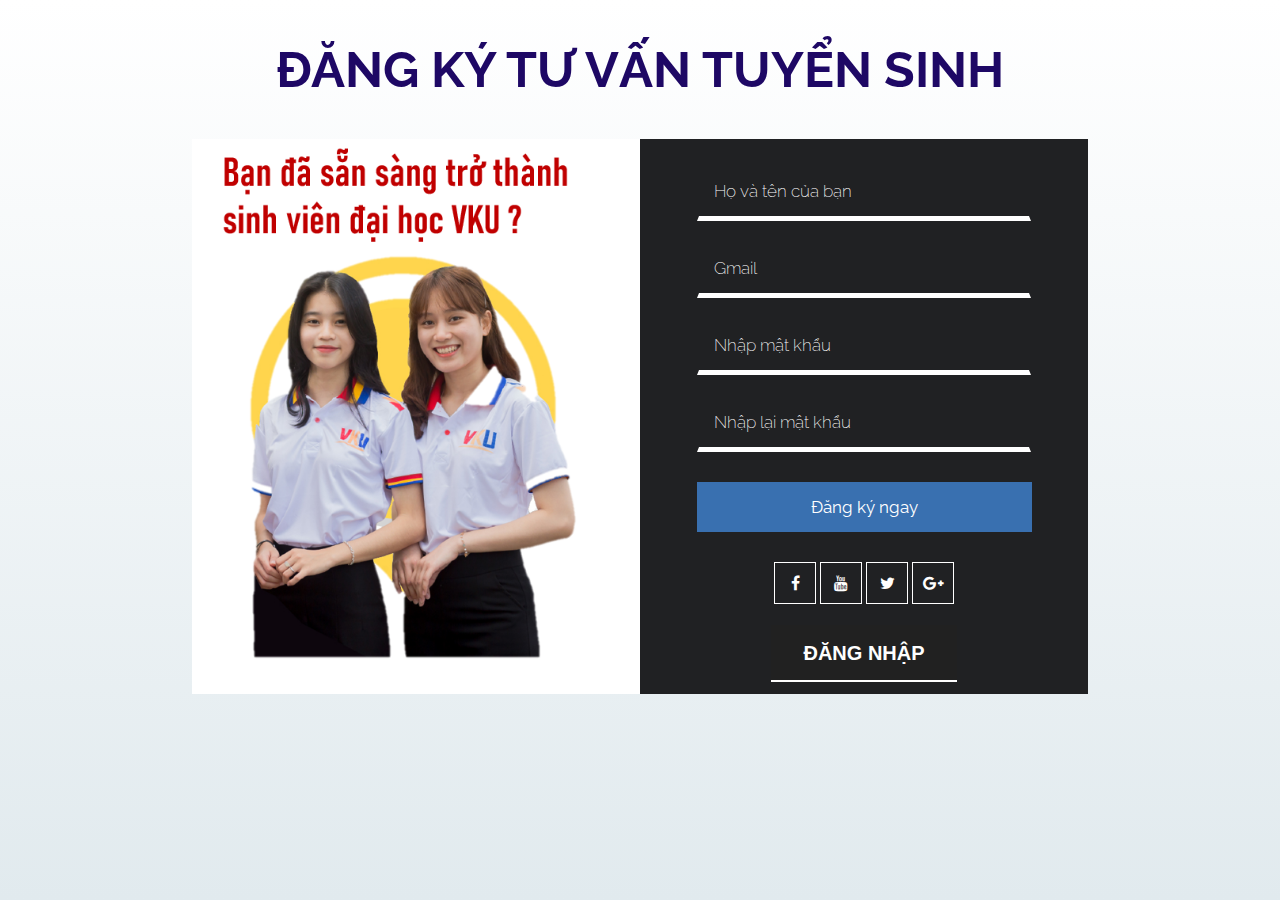
==== Demo/dangky.html @ dc14f695 "upload code" ====
<!--A Design by W3layouts 
Author: W3layout
Author URL: http://w3layouts.com
License: Creative Commons Attribution 3.0 Unported
License URL: http://creativecommons.org/licenses/by/3.0/
-->
<!doctype html>
<html>
<head>
<title>Đăng ký ngay</title>
<meta name="viewport" content="width=device-width, initial-scale=1">
<meta http-equiv="Content-Type" content="text/html; charset=utf-8" />
<meta name="keywords" content="Official Signup Form Responsive, Login form web template,Flat Pricing tables,Flat Drop downs  Sign up Web Templates, Flat Web Templates, Login signup Responsive web template, Smartphone Compatible web template, free webdesigns for Nokia, Samsung, LG, SonyEricsson, Motorola web design" />
<script type="application/x-javascript"> addEventListener("load", function() { setTimeout(hideURLbar, 0); }, false); function hideURLbar(){ window.scrollTo(0,1); } </script>
<!-- fonts -->
<link href="//fonts.googleapis.com/css?family=Raleway:100,200,300,400,500,600,700,800,900" rel="stylesheet">
<link href="//fonts.googleapis.com/css?family=Monoton" rel="stylesheet">
<!-- /fonts -->
<!-- css -->
<link href="../Css/font-awesome.min.css" rel="stylesheet" type="text/css" media="all" />
<link href="../Css/style.css" rel='stylesheet' type='text/css' media="all" />
<!-- /css -->
</head>
<body>
<h1 class="w3ls">ĐĂNG KÝ TƯ VẤN TUYỂN SINH</h1>
<div class="content-w3ls">
	<div class="content-agile1">
		<!-- <h2 class="agileits1">Official</h2>
		<p class="agileits2">Lorem ipsum dolor sit amet, consectetur adipiscing elit.</p> -->
	</div>
	<div class="content-agile2">
		<form action="#" method="post">
			<div class="form-control w3layouts"> 
				<input type="text" id="firstname" name="firstname" placeholder="Họ và tên của bạn" title="Please enter your First Name" required="">
			</div>

			<div class="form-control w3layouts">	
				<input type="email" id="email" name="email" placeholder="Gmail" title="Please enter a valid email" required="">
			</div>

			<div class="form-control agileinfo">	
				<input type="password" class="lock" name="password" placeholder="Nhập mật khẩu" id="password1" required="">
			</div>	

			<div class="form-control agileinfo">	
				<input type="password" class="lock" name="confirm-password" placeholder="Nhập lại mật khẩu" id="password2" required="">
			</div>			
			
			<input type="submit" class="register" value="Đăng ký ngay">
		</form>
		<script type="text/javascript">
			window.onload = function () {
				document.getElementById("password1").onchange = validatePassword;
				document.getElementById("password2").onchange = validatePassword;
			}
			function validatePassword(){
				var pass2=document.getElementById("password2").value;
				var pass1=document.getElementById("password1").value;
				if(pass1!=pass2)
					document.getElementById("password2").setCustomValidity("Passwords Don't Match");
				else
					document.getElementById("password2").setCustomValidity('');	 
					//empty string means no validation error
			}
		</script>
	
		<!-- <p class="wthree w3l">Đăng ký bằng </p> -->
		<ul class="social-agileinfo wthree2">
			<li><a href="#"><i class="fa fa-facebook"></i></a></li>
			<li><a href="#"><i class="fa fa-youtube"></i></a></li>
			<li><a href="#"><i class="fa fa-twitter"></i></a></li>
			<li><a href="#"><i class="fa fa-google-plus"></i></a></li>
		</ul>

		<!-- <input type="submit" class="register" value="Đăng ký ngay" ><a href="trangChu.html">.</a> -->
		<div style="text-align: center;">
		<button style="margin-top: 20px; margin-bottom: 10px;">
			<a href="/Demo/dangnhap.html" class="btn2"><span class="spn2"> ĐĂNG NHẬP</span></a>
		  </button>
		</div>
	</div>
	<div class="clear"></div>
</div>

</body>
</html>
---- Css/style.css ----
/*--A Design by W3layouts 
Author: W3layout
Author URL: http://w3layouts.com
License: Creative Commons Attribution 3.0 Unported
License URL: http://creativecommons.org/licenses/by/3.0/
--*/

/*--- reset code ---*/
html,body,div,span,applet,object,iframe,h1,h2,h3,h4,h5,h6,p,blockquote,pre,a,abbr,acronym,address,big,cite,code,del,dfn,em,img,ins,kbd,q,s,samp,small,strike,strong,sub,sup,tt,var,b,u,i,dl,dt,dd,ol,nav ul,nav li,fieldset,form,label,legend,table,caption,tbody,tfoot,thead,tr,th,td,article,aside,canvas,details,embed,figure,figcaption,footer,header,hgroup,menu,nav,output,ruby,section,summary,time,mark,audio,video {
	margin:0;
	padding:0;
	border:0;
	font-size:100%;
	font:inherit;
	vertical-align:baseline;
}
article, aside, details, figcaption, figure,footer, header, hgroup, menu, nav, section {
	display: block;
}
ol,ul {
	list-style:none;
	margin:0px;
	padding:0px;
}
blockquote,q {
	quotes:none;
}
blockquote:before,blockquote:after,q:before,q:after {
	content:'';
	content:none;
}
table {
	border-collapse:collapse;
	border-spacing:0;
}

/* start editing from here */
a {
	text-decoration:none;
}
.txt-rt {
	text-align:right;
}/* text align right */
.txt-lt {
	text-align:left;
}/* text align left */
.txt-center {
	text-align:center;
/*-- W3Layouts --*/	
}/* text align center */
.float-rt {
	float:right;
}/* float right */
.float-lt {
	float:left;
}/* float left */
.clear {
	clear:both;
}/* clear float */
.pos-relative {
	position:relative;
}/* Position Relative */
.pos-absolute {
	position:absolute;
}/* Position Absolute */
.vertical-base {	
	vertical-align:baseline;
}/* vertical align baseline */
.vertical-top {	
	vertical-align:top;
}/* vertical align top */
nav.vertical ul li {	
	display:block;
}/* vertical menu */
nav.horizontal ul li {	
	display: inline-block;
}/* horizontal menu */
img {
	max-width:100%;
}

/*--- end reset code ---*/

body {
	background:url(../Picture/banner.jpg) no-repeat;
	background-image: linear-gradient(rgb(255, 255, 255), rgb(225, 234, 238));
	background-attachment:fixed;
	background-position:center;
	background-size:cover;
	-webkit-background-size:cover;
	-moz-background-size:cover;
	-o-background-size:cover;
	font-family: 'Raleway', sans-serif;
	font-weight:300;
}
h1.w3ls {
	font-size:50px;
	color:rgb(30, 8, 101);
	padding:40px 0;
	text-align:center;
	/*-- w3layouts --*/ 
	text-transform:uppercase;
	font-weight: bold;
}
.content-w3ls {
	background-color:#202123;
	width:70%;
	margin:0 auto 50px;
	padding:0;
}
.content-w3ls .content-agile1 {
    width: 50%;
    float: left;
    background: url(../Picture/4.png) no-repeat;
    background-position: center;
    background-size: cover;
    -webkit-background-size: cover;
    -moz-background-size: cover;
    -o-background-size: cover;
    -ms-background-size: cover;
    height: 555px;
	
}
h2.agileits1 {
    font-size: 40px;
    font-weight: normal;
    color: #fff;
    text-align: Center;
    padding: 200px 0 15px;
    text-transform: uppercase;
	font-family: 'Monoton', cursive;
	
}
p.agileits2 {
    font-size: 15px;
    font-weight: normal;
    color: #fff;
    text-align: center;
    text-transform: capitalize;
}
.content-w3ls .content-agile2 {
	width: 50%;
    float: left;
    padding: 25px 0 0;
}
input#firstname,input#email,input#password1,input#password2 {
	width:300px;
	height:50px;
	padding:0 15px;
	color:#fff;
	font-size:17px;
	font-weight:200;
	background-color:transparent;
	/*-- w3layouts --*/ 
	border-bottom:5px solid #fff;
	border-top-color:transparent;
	border-left-color:transparent;
	border-right-color:transparent;
	font-family: 'Raleway', sans-serif;
	margin:0 auto 20px;
	display:block;
	outline:none;
}
input#firstname:focus,input#email:focus,input#password1:focus,input#password2:focus,input#firstname:hover,input#email:hover,input#password1:hover,input#password2:hover {
	color:#fff;
	border-bottom:5px solid #3970b0;
}
input::-webkit-input-placeholder {
color: #fff !important;
} 
input:-moz-placeholder { /* Firefox 18- */
color: #fff !important;  
} 
input::-moz-placeholder {  /* Firefox 19+ */
color: #fff !important;  
} 
input:-ms-input-placeholder {  
color: #fff !important;  
}
input:hover::-webkit-input-placeholder {
color: #3970b0 !important;
} 
input:hover:-moz-placeholder { /* Firefox 18- */
color:	#3970b0 !important;  
} 
input:hover::-moz-placeholder {  /* Firefox 19+ */
color: #3970b0 !important;  
} 
input:hover:-ms-input-placeholder {  
color: #3970b0 !important;  
}
input.register {
    width: 335px;
    margin: 30px auto;
    display: block;
    height: 50px;
    text-align: center;
    font-size: 17px;
    font-weight: normal;
    color: #fff;
    background-color:#3970b0;
    border-color: transparent;
	font-family: 'Raleway', sans-serif;
	/*-- w3ls --*/
	transition:all 0.5s ease-in-out;
	-webkit-transition:all 0.5s ease-in-out;
	-moz-transition:all 0.5s ease-in-out;
	-o-transition:all 0.5s ease-in-out;
	-ms-transition:all 0.5s ease-in-out;
	cursor:pointer;
}
input.register:hover {
	color: #fff;
    background-color:#3970b0;
}
p.wthree {
    font-size: 16px;
    font-weight: normal;
    color: #fff;
    text-align: center;
    text-transform: capitalize;
    padding-bottom: 20px;
}
ul.social-agileinfo {
    text-align: center;
}
ul.social-agileinfo li {
	display:inline-block;
	margin:0;
}
ul.social-agileinfo li a i.fa {
	width:40px;
	height:40px;
	border:1px solid #fff;
	text-align:center;
	line-height:40px;
	color:#fff;
}
ul.social-agileinfo li a i.fa.fa-facebook:hover {
	background-color:#3b5998;
	color:#fff;
	border-color:#3b5998;
}
ul.social-agileinfo li a i.fa.fa-twitter:hover {
	background-color:#1da1f2;
	color:#fff;
	border-color:#1da1f2;
}
ul.social-agileinfo li a i.fa.fa-youtube:hover {
	background-color:#cd201f;
	color:#fff;
	border-color:#cd201f;
}
ul.social-agileinfo li a i.fa.fa-google-plus:hover {
	/*-- w3ls --*/
	background-color:#dd4b39;
	color:#fff;
	border-color:#dd4b39;
}
ul.social-agileinfo li a i.fa:hover {
    -webkit-animation: spin 2s linear infinite;
	animation: spin 2s linear infinite;
	-moz-animation: spin 2s linear infinite;
	-o-animation: spin 2s linear infinite;
	-ms-animation: spin 2s linear infinite;
}

@-webkit-keyframes spin {
  0% { -webkit-transform: rotate(0deg); }
  100% { -webkit-transform: rotate(360deg); }
}

@keyframes spin {
  0% { transform: rotate(0deg); }
  100% { transform: rotate(360deg); }
}
p.copyright {
    font-size: 16px;
    text-align: center;
    color: #dadada;
    line-height: 30px;
    padding: 20px 10px;
}
p.copyright a {
	color:#f15f22;
}
p.copyright a:hover {
	color:#36b051;
}

/*-- responsive design --*/
@media (max-width:1600px) {
	h2.agileits1 {
	padding: 225px 0 15px;	
	}
}

@media (max-width: 1366px) {
h2.agileits1 {
    padding: 235px 0 15px;
}
}

@media (max-width: 1080px) {
	/*-- agileits --*/
h1.w3ls {
    font-size: 40px;
}
.content-w3ls {
	width:80%;
	margin: 0 auto 40px;
}
p.agileits2 {
    font-size: 14px;
}
p.copyright {
    font-size: 14px;
}
p.wthree {
    font-size: 14px;
}
input#firstname, input#email, input#password1, input#password2 {
	font-size:15px;
}
}

@media (max-width: 1024px) {
h1.w3ls {
	padding: 30px 0;
	font-size:35px;
}
}

@media (max-width: 991px) {
h2.agileits1 {
    padding: 230px 0 15px;
}
.content-w3ls {
    width: 90%;
}
}

@media (max-width: 800px) {
input#firstname, input#email, input#password1, input#password2 {
    width: 260px;
}
input.register {
    width: 295px;
}
p.agileits2 {
    font-size: 14px;
    line-height: 30px;
    padding: 0 10px;
}
/*-- agileits --*/
}

@media (max-width: 768px) {
h2.agileits1 {
    padding: 210px 0 15px;
}
}

@media (max-width: 736px) {
.content-w3ls .content-agile1 {
    width: 100%;
	height:250px;
}
h2.agileits1 {
    padding: 75px 0 15px;
}
.content-w3ls .content-agile2 {
    width: 100%;
    padding: 25px 0 30px;
}
.content-w3ls {
    width: 65%;
}
}

@media (max-width: 600px) {
h2.agileits1 {
    padding: 65px 0 10px;
}
}

@media (max-width: 568px) {
.content-w3ls {
    width: 70%;
}
}

@media (max-width: 480px) {
h2.agileits1 {
    font-size: 35px;
}
}

@media (max-width: 414px) {
h1.w3ls {
    padding: 25px 0;
    font-size: 30px;
}
.content-w3ls {
	/*-- agileinfo --*/
    width: 85%;
	margin: 0 auto 10px;
}
}

@media (max-width: 384px) {
input#firstname, input#email, input#password1, input#password2 {
    width: 230px;
	height: 40px;
}
input.register {
    width: 260px;
	height:45px;
}
p.wthree {
    font-size: 14px;
    padding: 0 15px 20px;
    line-height: 30px;
}
}

@media (max-width: 375px) {
h1.w3ls {
    padding: 25px 0;
    font-size: 27px;
}
h2.agileits1 {
    font-size: 25px;
	padding: 43px 0 10px;
}
.content-w3ls .content-agile1 {
    width: 100%;
    height: 200px;
}
}

@media (max-width: 320px) {
h1.w3ls {
    padding: 25px 0;
    font-size: 24px;
}
.content-w3ls .content-agile1 {
    width: 100%;
    height: 180px;
}
h2.agileits1 {
    font-size: 22px;
    padding: 37px 0 10px;
}
/*-- agileinfo --*/
p.agileits2 {
    font-size: 13px;
}
input#firstname, input#email, input#password1, input#password2 {
    width: 195px;
    height: 40px;
	font-size: 14px;
}
.content-w3ls {
    width: 90%;
    margin: 0 auto;
}
input.register {
    width: 230px;
    height: 40px;
	font-size:15px;
}
p.wthree {
    font-size: 13px;
    padding: 0 15px 15px;
}
p.copyright {
    font-size: 13px;
}
}


/* nut dang nhap  */
.btn2 {
	position: relative;
	display: inline-block;
	padding: 15px 30px;
	border: 2px solid #fefefe;
	text-transform: uppercase;
	color: #fefefe;
	text-decoration: none;
	font-weight: 600;
	font-size: 20px;
	transition: 0.3s;
  }
  
  .btn2::before {
	content: '';
	position: absolute;
	top: -2px;
	left: -2px;
	width: calc(100% + 4px);
	height: calc(100% - -2px);
	background-color: #212121;
	transition: 0.3s ease-out;
	transform: scaleY(1);
  }
  
  .btn2::after {
	content: '';
	position: absolute;
	top: -2px;
	left: -2px;
	width: calc(100% + 4px);
	height: calc(100% - 50px);
	background-color: #212121;
	transition: 0.3s ease-out;
	transform: scaleY(1);
  }
  
  .btn2:hover::before {
	transform: translateY(-25px);
	height: 0;
  }
  
  .btn2:hover::after {
	transform: scaleX(0);
	transition-delay: 0.15s;
  }
  
  .btn2:hover {
	border: 2px solid #fefefe;
  }
  
  .btn2 span {
	position: relative;
	z-index: 3;
  }
  
  button {
	text-decoration: none;
	border: none;
	background-color: transparent;
  }



/*-- /responsive design --*/
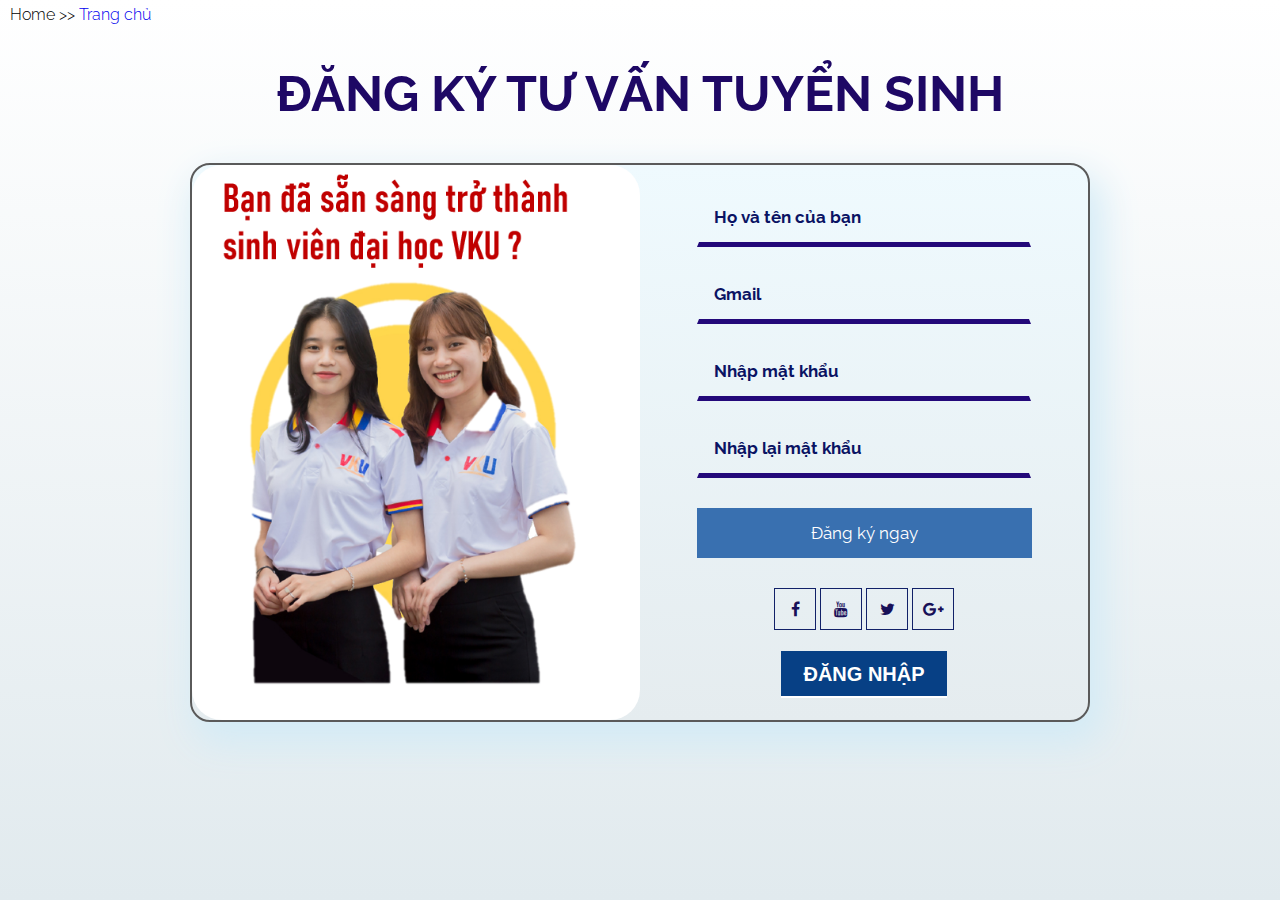
==== commit ed09c4e2: "change code" ====
--- a/Demo/dangky.html
+++ b/Demo/dangky.html
@@ -22,6 +22,9 @@
 <!-- /css -->
 </head>
 <body>
+	<div class="container home">
+		<p>Home >> <b><a href="../index.html">Trang chủ</a></b></p>
+	</div>
 <h1 class="w3ls">ĐĂNG KÝ TƯ VẤN TUYỂN SINH</h1>
 <div class="content-w3ls">
 	<div class="content-agile1">
@@ -75,7 +78,7 @@
 		<!-- <input type="submit" class="register" value="Đăng ký ngay" ><a href="trangChu.html">.</a> -->
 		<div style="text-align: center;">
 		<button style="margin-top: 20px; margin-bottom: 10px;">
-			<a href="/Demo/dangnhap.html" class="btn2"><span class="spn2"> ĐĂNG NHẬP</span></a>
+			<a href="../Demo/dangnhap.html" class="btn2"><span class="spn2"> ĐĂNG NHẬP</span></a>
 		  </button>
 		</div>
 	</div>
--- a/Css/style.css
+++ b/Css/style.css
@@ -92,6 +92,7 @@
 	-o-background-size:cover;
 	font-family: 'Raleway', sans-serif;
 	font-weight:300;
+	
 }
 h1.w3ls {
 	font-size:50px;
@@ -103,10 +104,14 @@
 	font-weight: bold;
 }
 .content-w3ls {
-	background-color:#202123;
+	background-image: linear-gradient(rgb(239, 250, 254),rgb(229, 236, 239));
 	width:70%;
 	margin:0 auto 50px;
 	padding:0;
+	border: 2px solid rgb(90, 90, 90);
+	border-radius: 20px;
+	box-shadow: 8px 17px 37px 5px #d3ebf6;
+	
 }
 .content-w3ls .content-agile1 {
     width: 50%;
@@ -119,6 +124,7 @@
     -o-background-size: cover;
     -ms-background-size: cover;
     height: 555px;
+	border-radius: 30px;
 	
 }
 h2.agileits1 {
@@ -131,28 +137,29 @@
 	font-family: 'Monoton', cursive;
 	
 }
-p.agileits2 {
+/* p.agileits2 {
     font-size: 15px;
     font-weight: normal;
     color: #fff;
     text-align: center;
     text-transform: capitalize;
-}
+} */
 .content-w3ls .content-agile2 {
 	width: 50%;
     float: left;
     padding: 25px 0 0;
 }
+
 input#firstname,input#email,input#password1,input#password2 {
 	width:300px;
 	height:50px;
 	padding:0 15px;
-	color:#fff;
+
 	font-size:17px;
-	font-weight:200;
+	font-weight:bold;
 	background-color:transparent;
-	/*-- w3layouts --*/ 
-	border-bottom:5px solid #fff;
+	/* -- w3layouts --  */
+	border-bottom:5px solid #23097a;
 	border-top-color:transparent;
 	border-left-color:transparent;
 	border-right-color:transparent;
@@ -162,20 +169,21 @@
 	outline:none;
 }
 input#firstname:focus,input#email:focus,input#password1:focus,input#password2:focus,input#firstname:hover,input#email:hover,input#password1:hover,input#password2:hover {
-	color:#fff;
+	color:#120768;
 	border-bottom:5px solid #3970b0;
+	font-weight: normal;
 }
 input::-webkit-input-placeholder {
-color: #fff !important;
+color: #0a1363 !important;
 } 
 input:-moz-placeholder { /* Firefox 18- */
-color: #fff !important;  
+	color: #0a1363 !important;
 } 
 input::-moz-placeholder {  /* Firefox 19+ */
-color: #fff !important;  
+	color: #0a1363 !important;
 } 
 input:-ms-input-placeholder {  
-color: #fff !important;  
+	color: #0a1363 !important;
 }
 input:hover::-webkit-input-placeholder {
 color: #3970b0 !important;
@@ -231,10 +239,10 @@
 ul.social-agileinfo li a i.fa {
 	width:40px;
 	height:40px;
-	border:1px solid #fff;
+	border:1px solid #112168;
 	text-align:center;
 	line-height:40px;
-	color:#fff;
+	color:#171058;
 }
 ul.social-agileinfo li a i.fa.fa-facebook:hover {
 	background-color:#3b5998;
@@ -484,10 +492,10 @@
 .btn2 {
 	position: relative;
 	display: inline-block;
-	padding: 15px 30px;
-	border: 2px solid #fefefe;
+	padding: 10px 20px;
+	border: 2px solid #ffffff;
 	text-transform: uppercase;
-	color: #fefefe;
+	color: #ffffff;
 	text-decoration: none;
 	font-weight: 600;
 	font-size: 20px;
@@ -501,7 +509,7 @@
 	left: -2px;
 	width: calc(100% + 4px);
 	height: calc(100% - -2px);
-	background-color: #212121;
+	background-color: #074085;
 	transition: 0.3s ease-out;
 	transform: scaleY(1);
   }
@@ -513,7 +521,7 @@
 	left: -2px;
 	width: calc(100% + 4px);
 	height: calc(100% - 50px);
-	background-color: #212121;
+	background-color: #074085;
 	transition: 0.3s ease-out;
 	transform: scaleY(1);
   }
@@ -529,7 +537,8 @@
   }
   
   .btn2:hover {
-	border: 2px solid #fefefe;
+	border: 2px solid #250669;
+	color: rgb(13, 50, 106);
   }
   
   .btn2 span {
@@ -545,4 +554,8 @@
 
 
 
-/*-- /responsive design --*/+/*-- /responsive design --*/
+.home{
+	margin-top: 5px;
+	margin-left: 10px;
+}